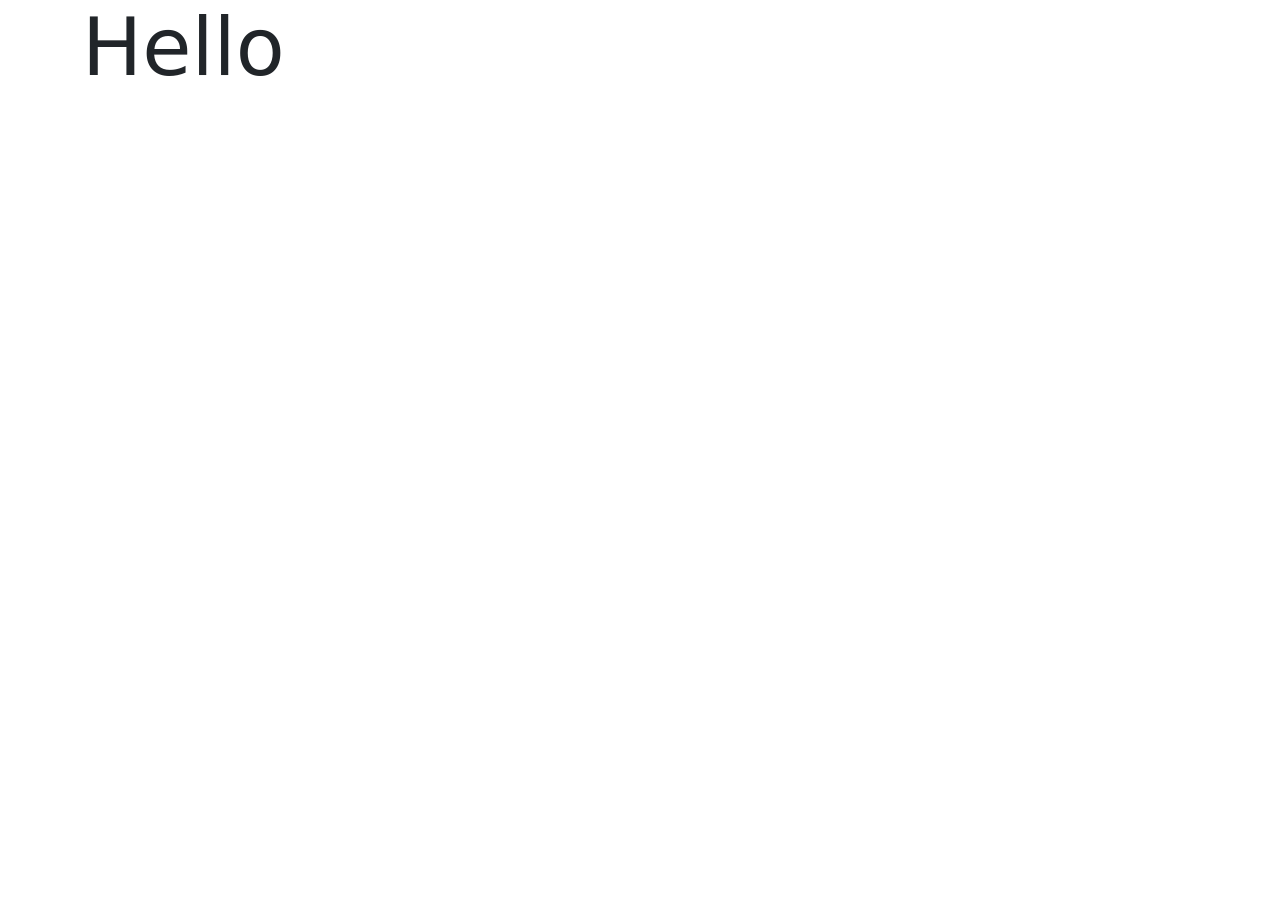
==== Week 2 Bootcamp/2.1assignment.html @ 3dd15dc1 "made first index" ====
<!doctype html>
<html lang="en">
  <head>
    <meta charset="utf-8">
    <meta name="viewport" content="width=device-width, initial-scale=1">
    <title>Bootstrap demo</title>
    <link href="https://cdn.jsdelivr.net/npm/bootstrap@5.3.3/dist/css/bootstrap.min.css" rel="stylesheet" integrity="sha384-QWTKZyjpPEjISv5WaRU9OFeRpok6YctnYmDr5pNlyT2bRjXh0JMhjY6hW+ALEwIH" crossorigin="anonymous">
  </head>
  <body>
    <script src="https://cdn.jsdelivr.net/npm/bootstrap@5.3.3/dist/js/bootstrap.bundle.min.js" integrity="sha384-YvpcrYf0tY3lHB60NNkmXc5s9fDVZLESaAA55NDzOxhy9GkcIdslK1eN7N6jIeHz" crossorigin="anonymous"></script>

    <div class="container-xl">
        <h1 class="display-1">Hello</h1>
    </div>

  </body>
</html>
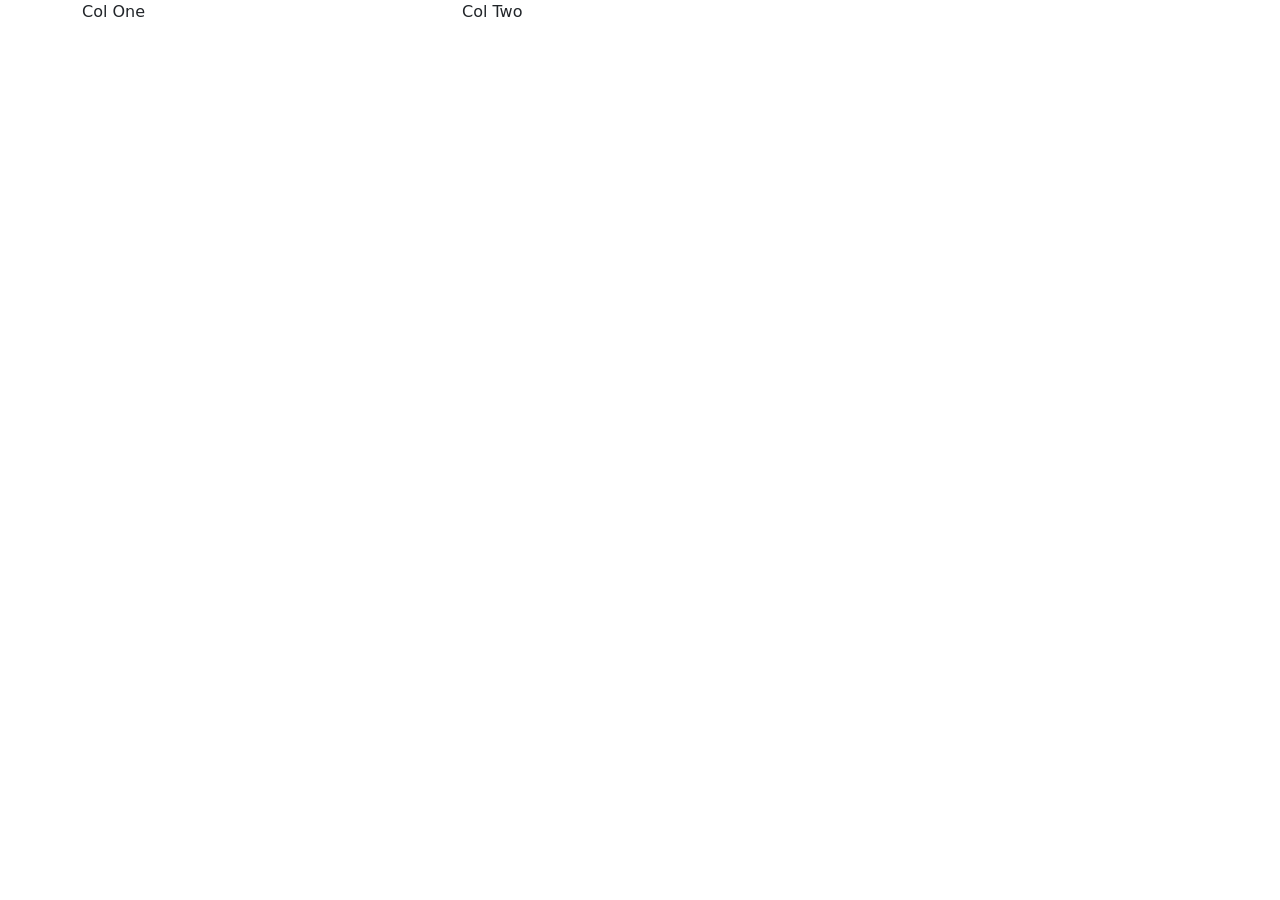
==== commit 9bc57674: "new about us and home page" ====
--- a/Week 2 Bootcamp/2.1assignment.html
+++ b/Week 2 Bootcamp/2.1assignment.html
@@ -7,11 +7,15 @@
     <link href="https://cdn.jsdelivr.net/npm/bootstrap@5.3.3/dist/css/bootstrap.min.css" rel="stylesheet" integrity="sha384-QWTKZyjpPEjISv5WaRU9OFeRpok6YctnYmDr5pNlyT2bRjXh0JMhjY6hW+ALEwIH" crossorigin="anonymous">
   </head>
   <body>
+
+    <div class="container">
+      <div class="row">
+        <div class="col-sm-4">Col One</div>
+        <div class="col-sm-8">Col Two</div>
+      </div>
+    </div>
+
     <script src="https://cdn.jsdelivr.net/npm/bootstrap@5.3.3/dist/js/bootstrap.bundle.min.js" integrity="sha384-YvpcrYf0tY3lHB60NNkmXc5s9fDVZLESaAA55NDzOxhy9GkcIdslK1eN7N6jIeHz" crossorigin="anonymous"></script>
-
-    <div class="container-xl">
-        <h1 class="display-1">Hello</h1>
-    </div>
 
   </body>
 </html> 
